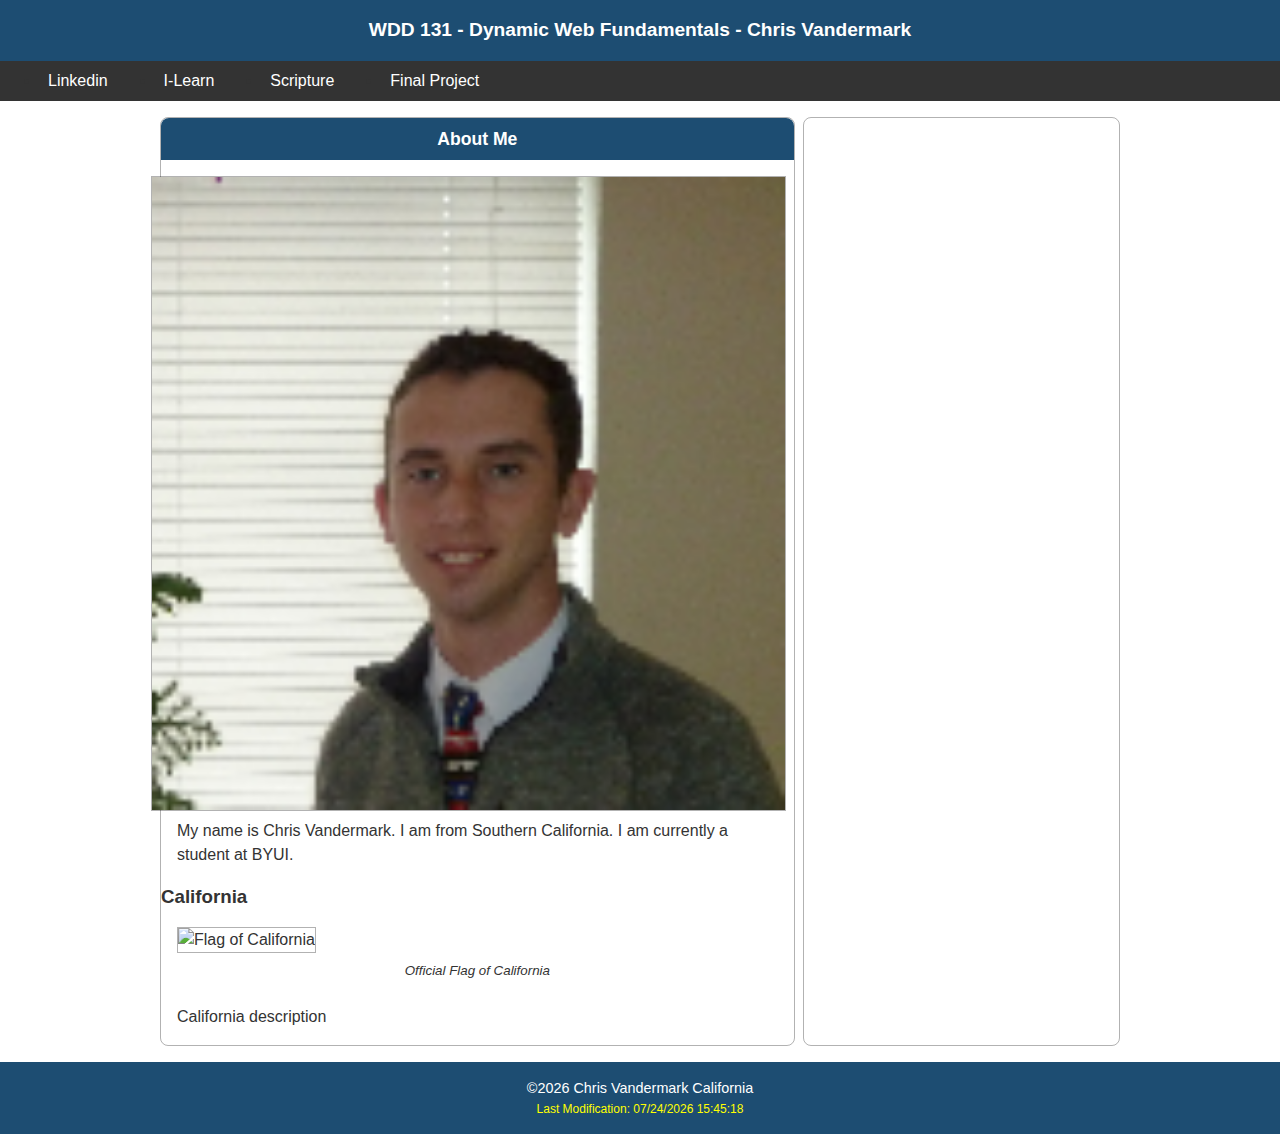
==== index.html @ 0e6558f8 "commit" ====
<!DOCTYPE html>
<html lang="en">
<head>
    <meta charset="UTF-8">
    <meta name="viewport" content="width=device-width, initial-scale=1.0">
    <title>WDD 131 - Dynamic Web Fundamentals - Chris Vandermark</title>
    <meta name="description" content="WDD 131 - Dynamic Web Fundamentals - Chris Vandermark">
    <meta name="author" content="Chris Vandermark">
    <link rel="stylesheet" href="styles/base.css">
    <script src="scripts/getdates.js" defer></script>

</head>
<body>
    <header>
        <h1>WDD 131 - Dynamic Web Fundamentals - Chris Vandermark</h1>
    </header>
    <nav>
        <ul><li> <a href="https://www.linkedin.com/in/chrisvandermark/">Linkedin</a></li></ul>
        <ul><li> <a href="https://byui.instructure.com/">I-Learn</a></li></ul>
        <ul><li> <a href="https://www.churchofjesuschrist.org/study/scriptures/nt/john/14?lang=eng&id=15#p15">Scripture</a></li></ul>
        <ul><li> <a href="">Final Project</a></li></ul>

    </nav>

    <main>
        <section class="card">
            <h2>About Me</h2>
            <div class="me">
                <img src="images/profile.png" alt="Profile" width="200" height="136">
                <p>My name is Chris Vandermark. I am from Southern California. I am currently a student at BYUI.</p>
            </div>
            <div class="state">
                <h3>California</h3>
                <figure>
                    <img src="https://upload.wikimedia.org/wikipedia/commons/0/01/Flag_of_California.svg" alt="Flag of California" width="200">
                    <figcaption>Official Flag of California</figcaption>
                </figure>
                <p>California description</p>
            </div>

        </section>

        <section class="card"></section>
    </main>

    <footer>
        <p><span id="currentYear"></span> Chris Vandermark California</p>
        <p class="highlight" id="lastModified">Last Modified</p>
    </footer>
    
</body>
</html>
---- styles/base.css ----
:root {
    --blue: rgb(29, 77, 114);
    --blue-1: rgba(29, 77, 114, 0.1);
    --blue-7: rgba(29, 77, 114, 0.7);
    --brown: rgba(100, 50, 25, 1);
    --yellow: rgba(255, 255, 0, 1);
  }
  
  * {
    margin: 0;
  }
  
  html,
  body {
    height: 100%;
    margin: 0;
    padding: 0;
  }
  
  body {
    line-height: 1.5;
    font-family: 'Montserrat Alternates', sans-serif;
    color: #333;
  }
  
  header {
    background-color: var(--blue);
    color: #fff;
  }
  
  h1 {
    background-color: var(--blue);
    font-size: 1.2rem;
    padding: 1rem;
    text-align: center;
  }
  
  h2 {
    text-align: center;
    background-color: var(--blue);
    color: #fff;
    margin: 0 0 0.5rem;
    font-size: 1.1rem;
    border-radius: .5rem .5rem 0 0;
    padding: 0.5rem;
  }
  
  nav {
    background-color: #333;
    display: flex;
  }
  
  nav a,
  nav a:visited {
    flex: 1 1 100%;
    display: block;
    font-size: 1rem;
    text-align: center;
    padding: 0.5rem;
    color: #fff;
    text-decoration: none;
  }
  
  nav a:hover {
    color: #fff;
    background-color: var(--brown);
    font-weight: 600;
  }
  
  main {
    max-width: 960px;
    margin: 0 auto;
    display: grid;
    grid-template-columns: 2fr 1fr;
    grid-gap: 0.5rem;
    padding: 1rem;
  }
  
  footer {
    font-size: 0.9rem;
    padding: 1rem;
    background-color: var(--blue);
    color: #fff;
  }
  
  footer p {
    margin: 0;
    text-align: center;
  }
  
  img {
    width: 100%;
    height: auto;
    border: 1px solid rgba(0, 0, 0, 0.3);
    margin: .5rem;
  }
  
  .profile {
    width: 120px;
    height: auto;
    margin-right: 2rem
  }
  
  .card {
    font-family: 'Gill Sans', 'Gill Sans MT', Calibri, 'Trebuchet MS', sans-serif;
    border-radius: .5rem;
    border: 1px solid rgba(0, 0, 0, 0.3)
  }
  
  .card p {
    padding: 1rem;
  }
  
  .me img {
    float: right;
  }
  
  .country {
    display: grid;
    grid-template-columns: 1fr 2fr;
    justify-content: center;
    align-items: center;
  }
  
  .country h3 {
    grid-column: 1/3;
    text-align: center;
    border-bottom: 1px solid #bbb;
    width: 80%;
    margin: 0 auto;
  }
  
  .middle {
    display: flex;
    flex-direction: column;
    justify-content: center;
    height: 80%;
  }
  
  .highlight {
    color: yellow;
    font-size: smaller;
  }
  
  figure {
    margin: .5rem;
  }
  
  figcaption {
    font-size: smaller;
    text-align: center;
    font-style: italic;
  }
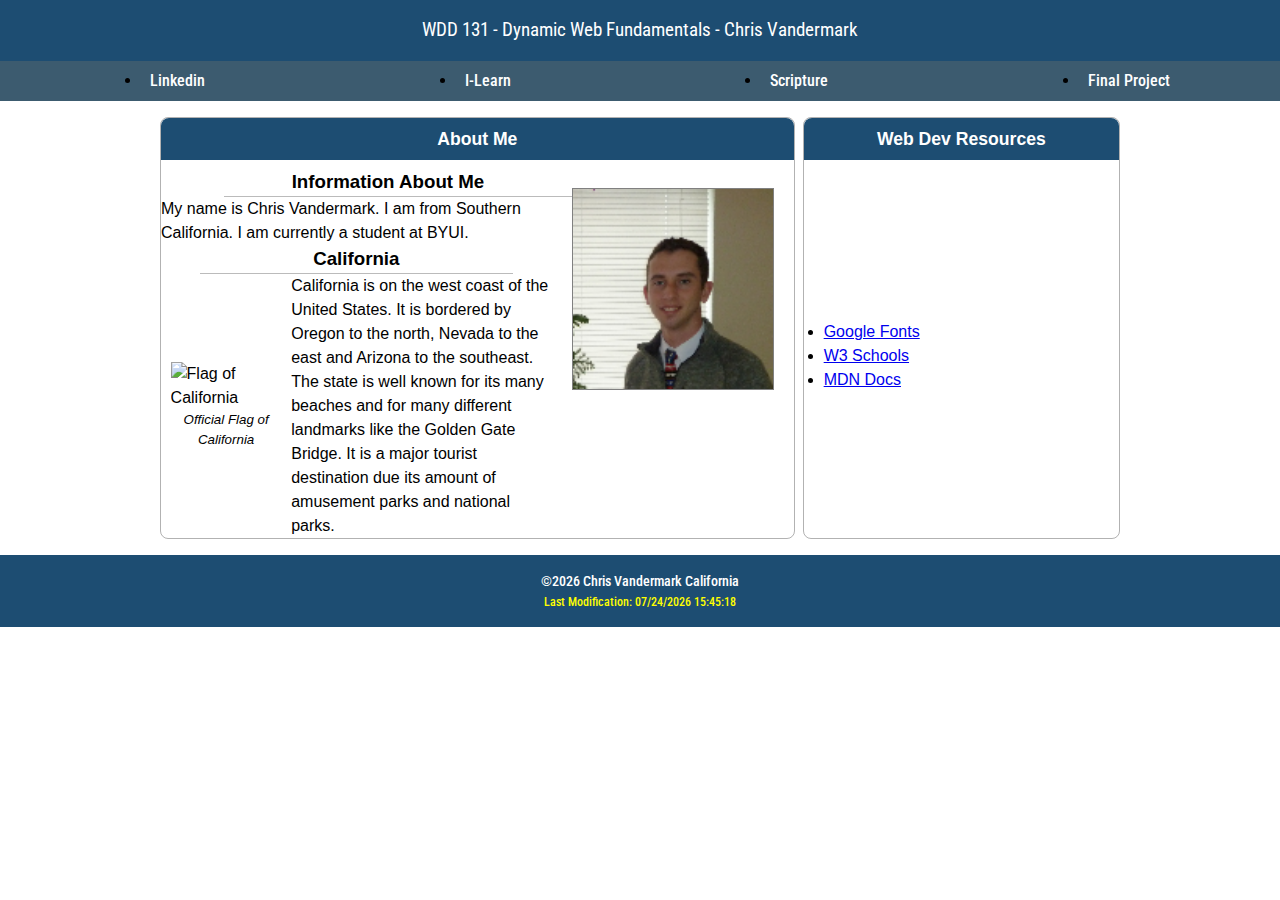
==== commit 247a519f: "commit" ====
--- a/index.html
+++ b/index.html
@@ -8,6 +8,9 @@
     <meta name="author" content="Chris Vandermark">
     <link rel="stylesheet" href="styles/base.css">
     <script src="scripts/getdates.js" defer></script>
+    <link rel="preconnect" href="https://fonts.googleapis.com">
+    <link rel="preconnect" href="https://fonts.gstatic.com" crossorigin>
+    <link href="https://fonts.googleapis.com/css2?family=Roboto+Condensed:ital,wght@0,100..900;1,100..900&family=Roboto:wght@400;500&display=swap" rel="stylesheet">
 
 </head>
 <body>
@@ -26,7 +29,8 @@
         <section class="card">
             <h2>About Me</h2>
             <div class="me">
-                <img src="images/profile.png" alt="Profile" width="200" height="136">
+                <img src="images/profile.png" alt="Profile">
+                <h3>Information About Me</h3>
                 <p>My name is Chris Vandermark. I am from Southern California. I am currently a student at BYUI.</p>
             </div>
             <div class="state">
@@ -35,12 +39,19 @@
                     <img src="https://upload.wikimedia.org/wikipedia/commons/0/01/Flag_of_California.svg" alt="Flag of California" width="200">
                     <figcaption>Official Flag of California</figcaption>
                 </figure>
-                <p>California description</p>
+                <p>California is on the west coast of the United States. It is bordered by Oregon to the north, Nevada to the east and Arizona to the southeast. The state is well known for its many beaches and for many different landmarks like the Golden Gate Bridge. It is a major tourist destination due its amount of amusement parks and national parks.</p>
             </div>
 
         </section>
 
-        <section class="card"></section>
+        <section class="card">
+            <h2>Web Dev Resources</h2>
+            <div class="middle">
+                <li><a href="https://fonts.google.com/">Google Fonts</a></li>
+                <li><a href="https://www.w3schools.com" target="_blank">W3 Schools</a></li>
+                <li><a href="https://developer.mozilla.org/en-US/docs/Web">MDN Docs</a></li>
+            </div>
+        </section>
     </main>
 
     <footer>
--- a/styles/base.css
+++ b/styles/base.css
@@ -16,16 +16,24 @@
     margin: 0;
     padding: 0;
   }
+
+  .me img {
+    margin: 20px;
+    border: 1px gray solid;
+    height: 200px;
+    width: 200px;
+  }
   
   body {
     line-height: 1.5;
-    font-family: 'Montserrat Alternates', sans-serif;
-    color: #333;
+    font-family: "Roboto Condensed", sans-serif;
+    font-weight: 500;
+    color: black;
   }
   
   header {
     background-color: var(--blue);
-    color: #fff;
+    color: white;
   }
   
   h1 {
@@ -33,12 +41,21 @@
     font-size: 1.2rem;
     padding: 1rem;
     text-align: center;
+    font-weight: 400;
+  }
+
+  .me h3 {
+    grid-column: 1/3;
+    text-align: center;
+    border-bottom: 1px solid #bbb;
+    width: 80%;
+    margin: 0 auto;
   }
   
   h2 {
     text-align: center;
     background-color: var(--blue);
-    color: #fff;
+    color: white;
     margin: 0 0 0.5rem;
     font-size: 1.1rem;
     border-radius: .5rem .5rem 0 0;
@@ -46,8 +63,11 @@
   }
   
   nav {
-    background-color: #333;
     display: flex;
+    flex-flow: row wrap;
+    justify-content: space-around;
+    background-color: #3C5B6F;
+    grid-column: 1 / 4;
   }
   
   nav a,
@@ -57,12 +77,12 @@
     font-size: 1rem;
     text-align: center;
     padding: 0.5rem;
-    color: #fff;
+    color: white;
     text-decoration: none;
   }
   
   nav a:hover {
-    color: #fff;
+    color: white;
     background-color: var(--brown);
     font-weight: 600;
   }
@@ -80,26 +100,14 @@
     font-size: 0.9rem;
     padding: 1rem;
     background-color: var(--blue);
-    color: #fff;
+    color: white;
   }
   
   footer p {
     margin: 0;
     text-align: center;
   }
-  
-  img {
-    width: 100%;
-    height: auto;
-    border: 1px solid rgba(0, 0, 0, 0.3);
-    margin: .5rem;
-  }
-  
-  .profile {
-    width: 120px;
-    height: auto;
-    margin-right: 2rem
-  }
+ 
   
   .card {
     font-family: 'Gill Sans', 'Gill Sans MT', Calibri, 'Trebuchet MS', sans-serif;
@@ -107,22 +115,19 @@
     border: 1px solid rgba(0, 0, 0, 0.3)
   }
   
-  .card p {
-    padding: 1rem;
-  }
   
   .me img {
     float: right;
   }
   
-  .country {
+  .state {
     display: grid;
     grid-template-columns: 1fr 2fr;
     justify-content: center;
     align-items: center;
   }
   
-  .country h3 {
+  .state h3 {
     grid-column: 1/3;
     text-align: center;
     border-bottom: 1px solid #bbb;
@@ -135,6 +140,7 @@
     flex-direction: column;
     justify-content: center;
     height: 80%;
+    padding: 20px;
   }
   
   .highlight {
@@ -143,7 +149,7 @@
   }
   
   figure {
-    margin: .5rem;
+    margin: .6rem;
   }
   
   figcaption {
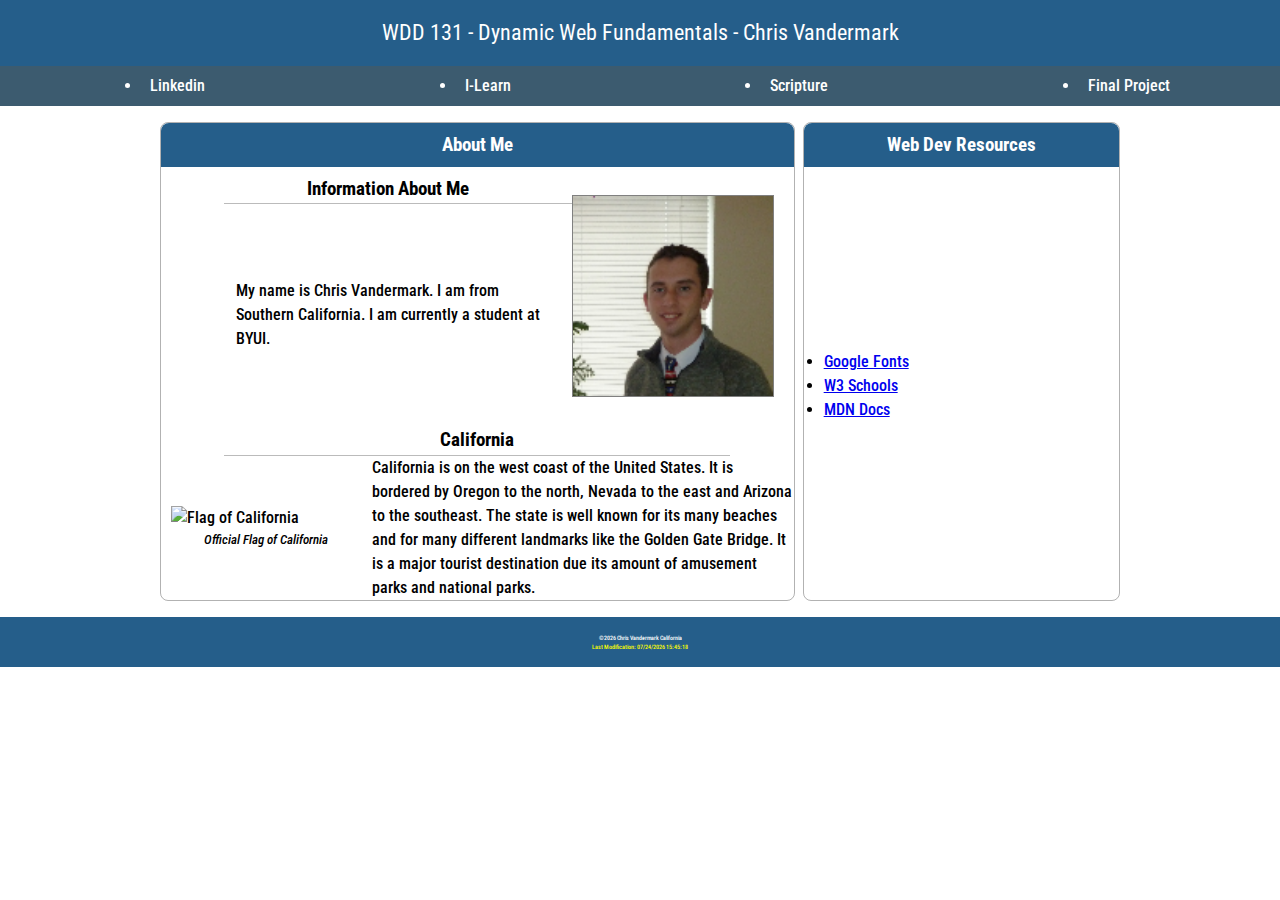
==== commit a9aad637: "commit" ====
--- a/index.html
+++ b/index.html
@@ -16,14 +16,14 @@
 <body>
     <header>
         <h1>WDD 131 - Dynamic Web Fundamentals - Chris Vandermark</h1>
+    
+        <nav>
+            <ul><li> <a href="https://www.linkedin.com/in/chrisvandermark/">Linkedin</a></li></ul>
+            <ul><li> <a href="https://byui.instructure.com/">I-Learn</a></li></ul>
+            <ul><li> <a href="https://www.churchofjesuschrist.org/study/scriptures/nt/john/14?lang=eng&id=15#p15">Scripture</a></li></ul>
+            <ul><li> <a href="">Final Project</a></li></ul>
+        </nav>
     </header>
-    <nav>
-        <ul><li> <a href="https://www.linkedin.com/in/chrisvandermark/">Linkedin</a></li></ul>
-        <ul><li> <a href="https://byui.instructure.com/">I-Learn</a></li></ul>
-        <ul><li> <a href="https://www.churchofjesuschrist.org/study/scriptures/nt/john/14?lang=eng&id=15#p15">Scripture</a></li></ul>
-        <ul><li> <a href="">Final Project</a></li></ul>
-
-    </nav>
 
     <main>
         <section class="card">
@@ -46,7 +46,7 @@
 
         <section class="card">
             <h2>Web Dev Resources</h2>
-            <div class="middle">
+            <div class="links">
                 <li><a href="https://fonts.google.com/">Google Fonts</a></li>
                 <li><a href="https://www.w3schools.com" target="_blank">W3 Schools</a></li>
                 <li><a href="https://developer.mozilla.org/en-US/docs/Web">MDN Docs</a></li>
--- a/styles/base.css
+++ b/styles/base.css
@@ -1,20 +1,10 @@
 :root {
-    --blue: rgb(29, 77, 114);
-    --blue-1: rgba(29, 77, 114, 0.1);
-    --blue-7: rgba(29, 77, 114, 0.7);
-    --brown: rgba(100, 50, 25, 1);
-    --yellow: rgba(255, 255, 0, 1);
+    --blue: rgb(37, 94, 138);
+    --red: rgb(231, 10, 10);
   }
   
   * {
     margin: 0;
-  }
-  
-  html,
-  body {
-    height: 100%;
-    margin: 0;
-    padding: 0;
   }
 
   .me img {
@@ -22,6 +12,7 @@
     border: 1px gray solid;
     height: 200px;
     width: 200px;
+    float: right;
   }
   
   body {
@@ -38,7 +29,7 @@
   
   h1 {
     background-color: var(--blue);
-    font-size: 1.2rem;
+    font-size: 1.4rem;
     padding: 1rem;
     text-align: center;
     font-weight: 400;
@@ -51,13 +42,17 @@
     width: 80%;
     margin: 0 auto;
   }
+
+  .me p {
+    padding: 75px;
+  }
   
   h2 {
     text-align: center;
     background-color: var(--blue);
     color: white;
     margin: 0 0 0.5rem;
-    font-size: 1.1rem;
+    font-size: 1.2rem;
     border-radius: .5rem .5rem 0 0;
     padding: 0.5rem;
   }
@@ -83,7 +78,7 @@
   
   nav a:hover {
     color: white;
-    background-color: var(--brown);
+    background-color: var(--red);
     font-weight: 600;
   }
   
@@ -97,7 +92,7 @@
   }
   
   footer {
-    font-size: 0.9rem;
+    font-size: 1%;
     padding: 1rem;
     background-color: var(--blue);
     color: white;
@@ -110,14 +105,8 @@
  
   
   .card {
-    font-family: 'Gill Sans', 'Gill Sans MT', Calibri, 'Trebuchet MS', sans-serif;
     border-radius: .5rem;
     border: 1px solid rgba(0, 0, 0, 0.3)
-  }
-  
-  
-  .me img {
-    float: right;
   }
   
   .state {
@@ -135,7 +124,7 @@
     margin: 0 auto;
   }
   
-  .middle {
+  .links {
     display: flex;
     flex-direction: column;
     justify-content: center;
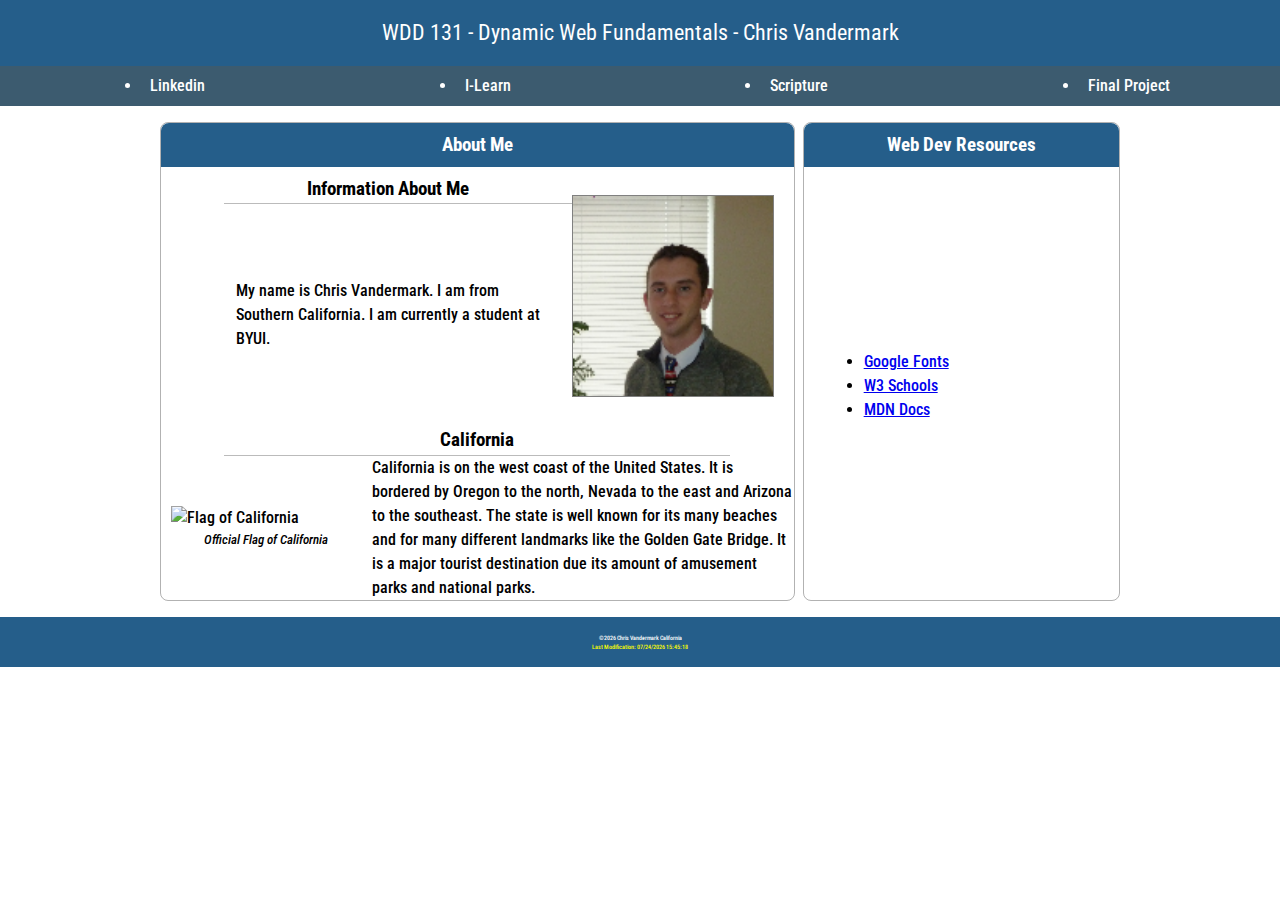
==== commit 11e79212: "commit" ====
--- a/index.html
+++ b/index.html
@@ -47,9 +47,11 @@
         <section class="card">
             <h2>Web Dev Resources</h2>
             <div class="links">
-                <li><a href="https://fonts.google.com/">Google Fonts</a></li>
-                <li><a href="https://www.w3schools.com" target="_blank">W3 Schools</a></li>
-                <li><a href="https://developer.mozilla.org/en-US/docs/Web">MDN Docs</a></li>
+                <ul>
+                    <li><a href="https://fonts.google.com/">Google Fonts</a></li>
+                    <li><a href="https://www.w3schools.com" target="_blank">W3 Schools</a></li>
+                    <li><a href="https://developer.mozilla.org/en-US/docs/Web">MDN Docs</a></li>
+                </ul>
             </div>
         </section>
     </main>
